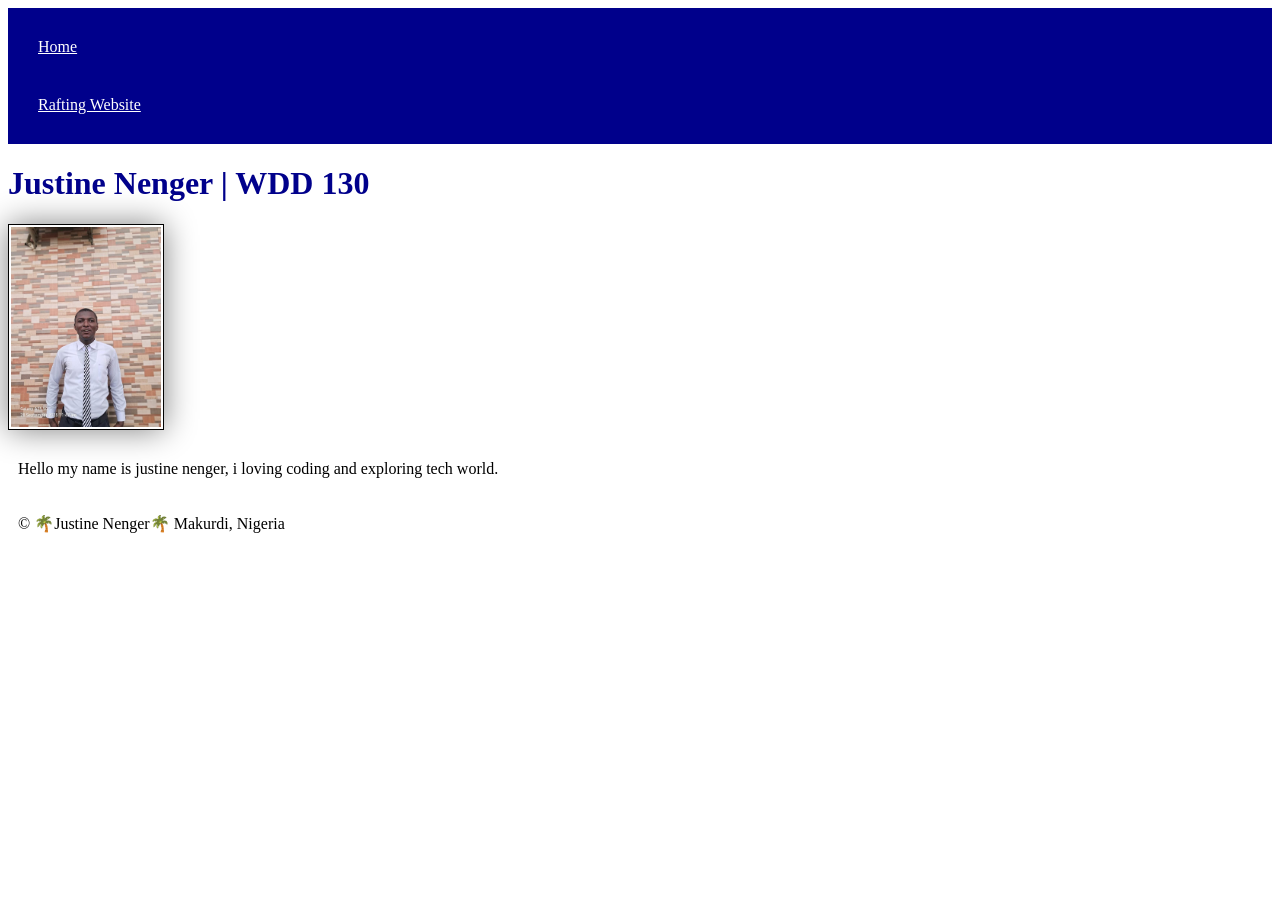
==== index.html @ 0956733b "week02" ====
<!DOCTYPE html>
<html lang="en">

<head>
    <meta charset="UTF-8">
    <meta name="viewport" content="width=device-width, initial-scale=1.0">
    <title>Justine Nenger | WDD 130</title>
    <link rel="stylesheet" href="styles/styles.css">
</head>

<body>
    <header>
        <nav>
            <a href="#">Home</a>
            <a href="wwr/">Rafting Website</a>
        </nav>
    </header>
    <main>
        <h1>Justine Nenger | WDD 130</h1>
        <img src="images/profile.jpg" alt="Hello, my name is Justine Nenger" width="200">
        <p>Hello my name is justine nenger, i loving coding and exploring tech world.</p>
    </main>
    <footer>
        <p>&copy; 🌴Justine Nenger🌴 Makurdi, Nigeria</p>
    </footer>

</body>

</html>
---- styles/styles.css ----
nav {
    background-color: darkblue;
    padding: 10px;
}
nav a {
    color: white;
    display: block;
    padding: 20px;
}
h1 {
    color: darkblue;
}
img {
    width: 150px;
    height:auto;
    border:1px solid black;
    padding: 2px;
    box-shadow: 0 0 30px gray;
}
p {
    padding:10px;
}
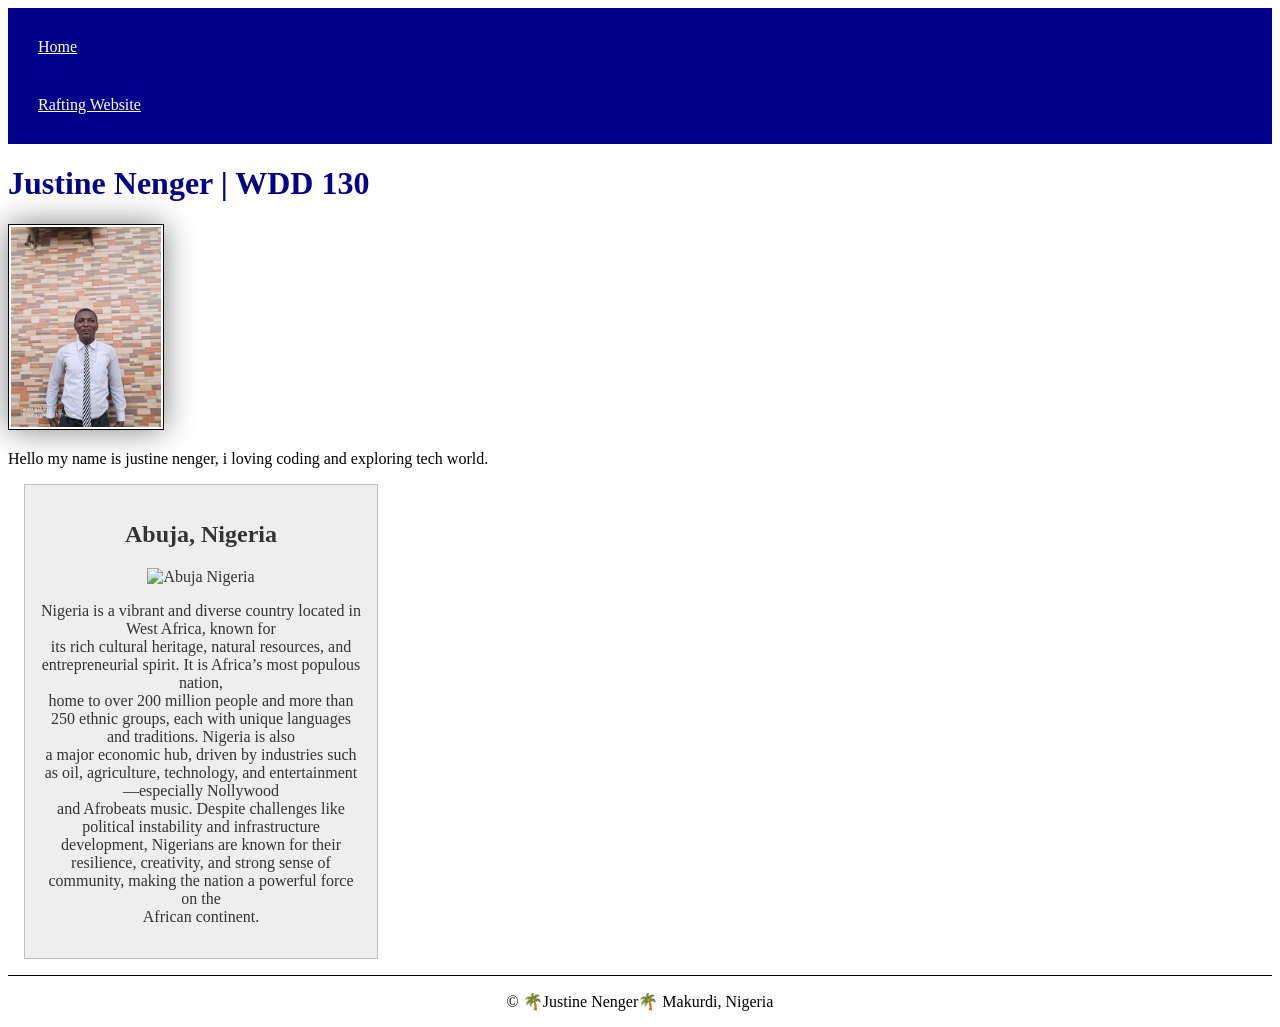
==== commit ca25c302: "home page" ====
--- a/index.html
+++ b/index.html
@@ -5,6 +5,9 @@
     <meta charset="UTF-8">
     <meta name="viewport" content="width=device-width, initial-scale=1.0">
     <title>Justine Nenger | WDD 130</title>
+    <meta name="description"
+        content="Hello my name is Justine Nenger, the name of this course is WDD 130. The purpose of this web page is to illustrate what i am studying for this term">
+    <meta name="author" content="Justine Nenger">
     <link rel="stylesheet" href="styles/styles.css">
 </head>
 
@@ -20,6 +23,25 @@
         <img src="images/profile.jpg" alt="Hello, my name is Justine Nenger" width="200">
         <p>Hello my name is justine nenger, i loving coding and exploring tech world.</p>
     </main>
+    <aside>
+        <h2>Abuja, Nigeria</h2>
+        <img src="https://media.gettyimages.com/id/94641774/photo/nigeria-cars-drive-past-the-city-gate-in-abuja-nigeria-monday-december-11-2006-opec-the.jpg?s=612x612&w=0&k=20&c=b1iD_cbc14mVGgxFMZMrvON7rH2cs6qTp55kEOOIBqs="
+            alt="Abuja Nigeria">
+        <p>Nigeria is a vibrant and diverse country located in West Africa, known for <br>its rich cultural heritage,
+            natural
+            resources, and entrepreneurial spirit. It is Africa’s most populous nation, <br>home to over 200 million
+            people
+            and more
+            than 250 ethnic groups, each with unique languages and traditions. Nigeria is also <br>a major economic hub,
+            driven by
+            industries such as oil, agriculture, technology, and entertainment—especially Nollywood<br> and Afrobeats
+            music.
+            Despite
+            challenges like political instability and infrastructure development, Nigerians are known for their
+            resilience,
+            creativity, and strong sense of community, making the nation a powerful force on the <br>African continent.
+        </p>
+    </aside>
     <footer>
         <p>&copy; 🌴Justine Nenger🌴 Makurdi, Nigeria</p>
     </footer>
--- a/styles/styles.css
+++ b/styles/styles.css
@@ -10,7 +10,7 @@
 h1 {
     color: darkblue;
 }
-img {
+main img {
     width: 150px;
     height:auto;
     border:1px solid black;
@@ -18,5 +18,26 @@
     box-shadow: 0 0 30px gray;
 }
 p {
-    padding:10px;
+    padding:0px;
+}
+main {
+    max-width: 840px;
+}
+aside {
+    width: 20rem;
+    margin: 1rem;
+    border: 1px solid rgb(0 0 0 / 0.2); /* 1️⃣ */
+    padding: 1rem;
+    background-color: #eee;
+    color: #333;
+    text-align: center;
+}
+aside img {
+    width: 200px;
+    height: auto;
+}
+footer {
+    margin-top: 15px;
+    border-top: 1px solid #000;
+    text-align: center;
 }
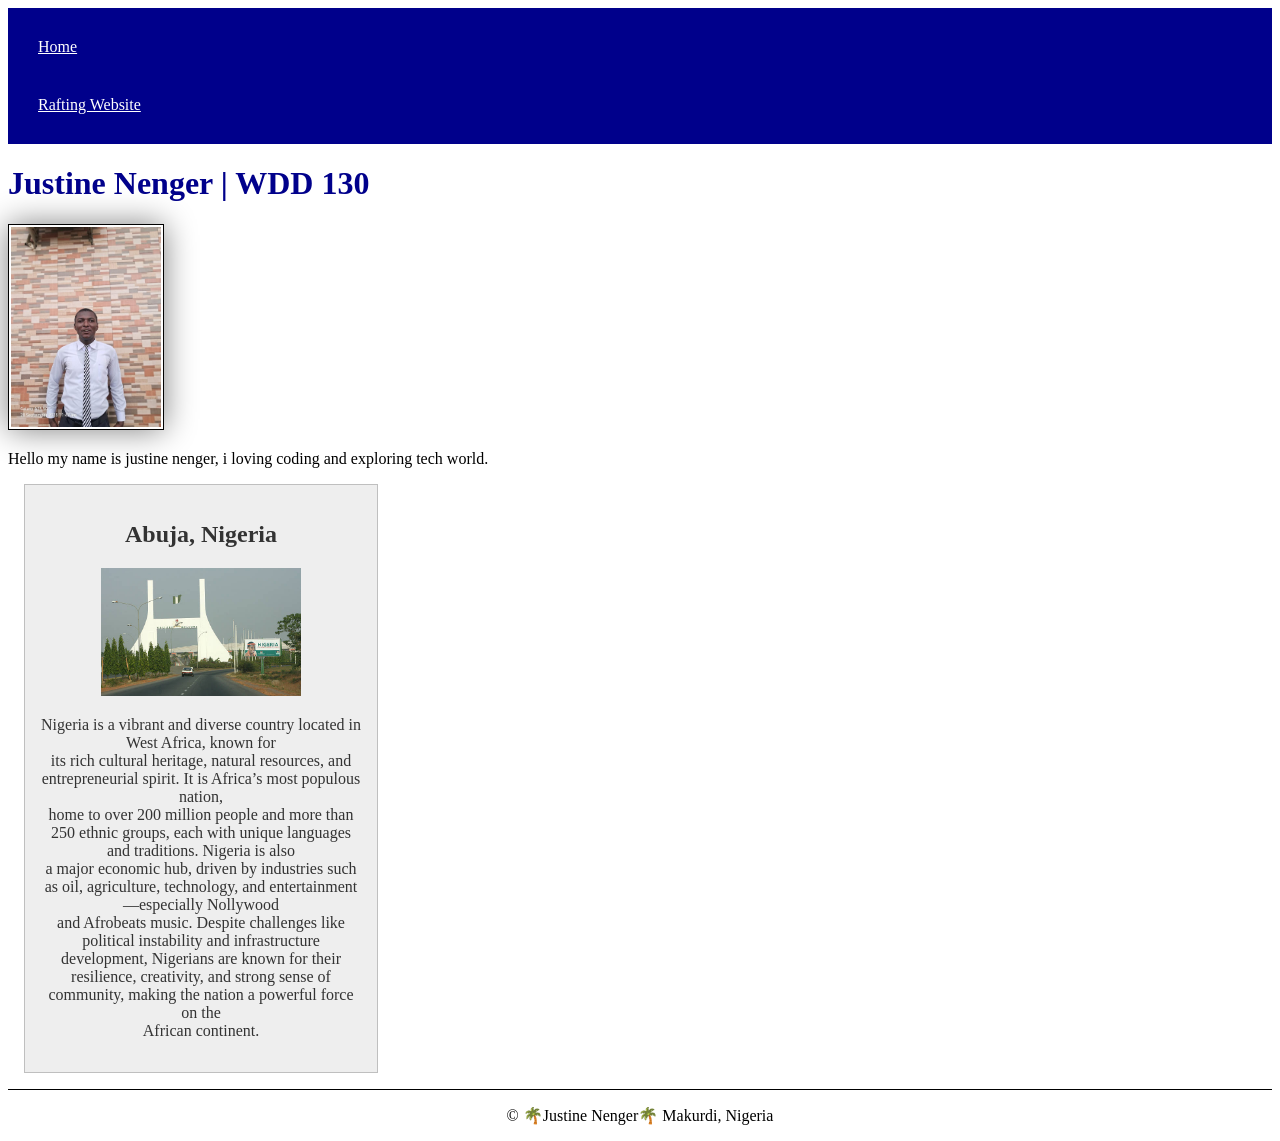
==== commit 8203a34a: "web page" ====
--- a/index.html
+++ b/index.html
@@ -25,8 +25,7 @@
     </main>
     <aside>
         <h2>Abuja, Nigeria</h2>
-        <img src="https://media.gettyimages.com/id/94641774/photo/nigeria-cars-drive-past-the-city-gate-in-abuja-nigeria-monday-december-11-2006-opec-the.jpg?s=612x612&w=0&k=20&c=b1iD_cbc14mVGgxFMZMrvON7rH2cs6qTp55kEOOIBqs="
-            alt="Abuja Nigeria">
+        <img src="images/abuja.jpg" alt="Abuja Nigeria">
         <p>Nigeria is a vibrant and diverse country located in West Africa, known for <br>its rich cultural heritage,
             natural
             resources, and entrepreneurial spirit. It is Africa’s most populous nation, <br>home to over 200 million
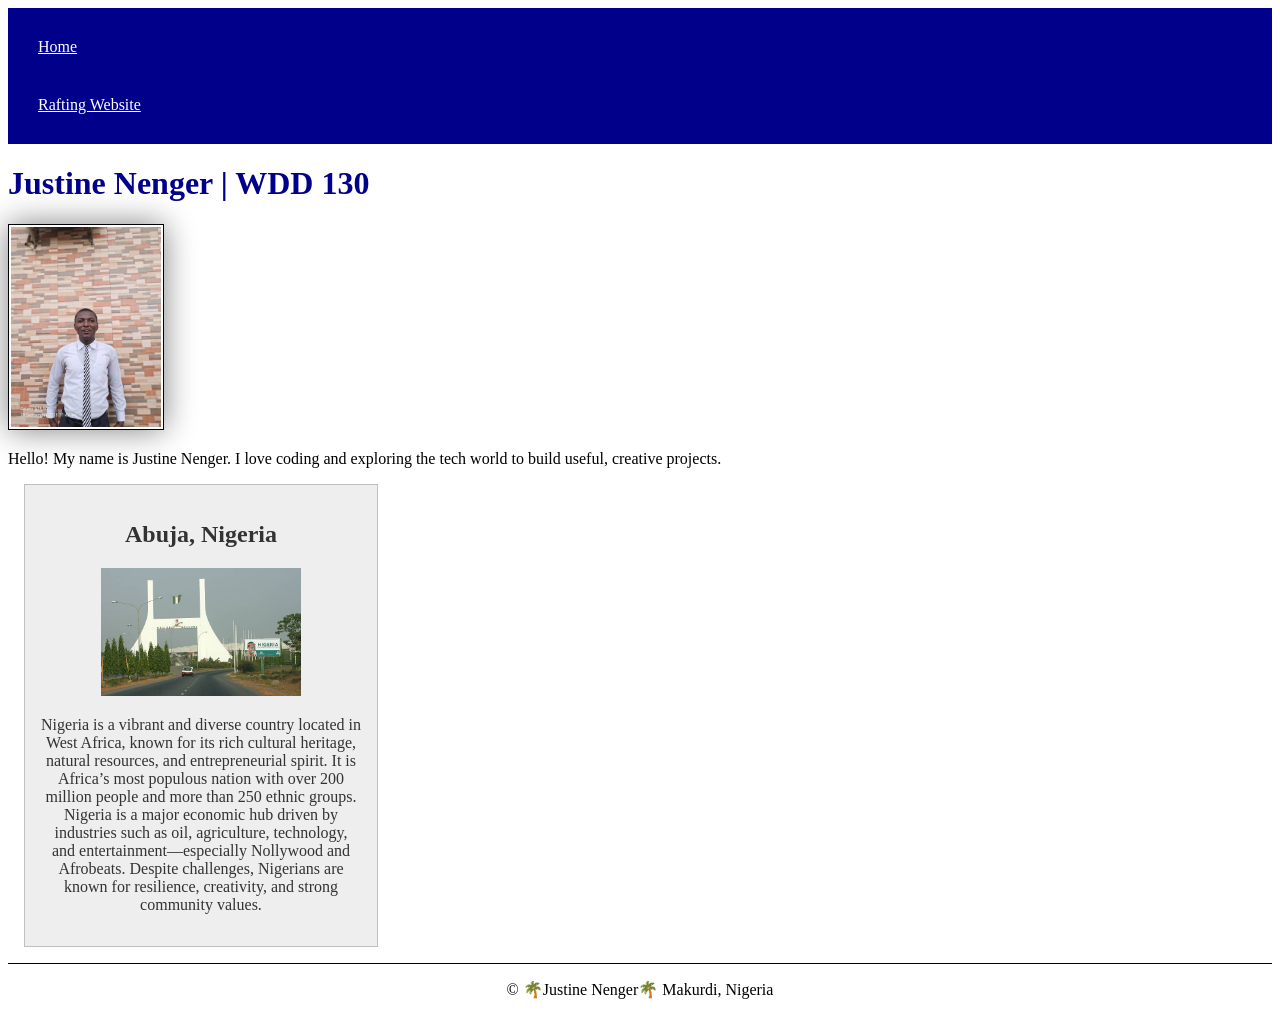
==== commit 052ab6bd: "web pages" ====
--- a/index.html
+++ b/index.html
@@ -6,7 +6,7 @@
     <meta name="viewport" content="width=device-width, initial-scale=1.0">
     <title>Justine Nenger | WDD 130</title>
     <meta name="description"
-        content="Hello my name is Justine Nenger, the name of this course is WDD 130. The purpose of this web page is to illustrate what i am studying for this term">
+        content="Hello my name is Justine Nenger, the name of this course is WDD 130. The purpose of this web page is to illustrate what I am studying for this term">
     <meta name="author" content="Justine Nenger">
     <link rel="stylesheet" href="styles/styles.css">
 </head>
@@ -18,33 +18,27 @@
             <a href="wwr/">Rafting Website</a>
         </nav>
     </header>
+
     <main>
         <h1>Justine Nenger | WDD 130</h1>
-        <img src="images/profile.jpg" alt="Hello, my name is Justine Nenger" width="200">
-        <p>Hello my name is justine nenger, i loving coding and exploring tech world.</p>
+        <img src="images/profile.jpg" alt="Profile photo of Justine Nenger">
+        <p>Hello! My name is Justine Nenger. I love coding and exploring the tech world to build useful, creative
+            projects.</p>
     </main>
+
     <aside>
         <h2>Abuja, Nigeria</h2>
         <img src="images/abuja.jpg" alt="Abuja Nigeria">
-        <p>Nigeria is a vibrant and diverse country located in West Africa, known for <br>its rich cultural heritage,
-            natural
-            resources, and entrepreneurial spirit. It is Africa’s most populous nation, <br>home to over 200 million
-            people
-            and more
-            than 250 ethnic groups, each with unique languages and traditions. Nigeria is also <br>a major economic hub,
-            driven by
-            industries such as oil, agriculture, technology, and entertainment—especially Nollywood<br> and Afrobeats
-            music.
-            Despite
-            challenges like political instability and infrastructure development, Nigerians are known for their
-            resilience,
-            creativity, and strong sense of community, making the nation a powerful force on the <br>African continent.
-        </p>
+        <p>Nigeria is a vibrant and diverse country located in West Africa, known for its rich cultural heritage,
+            natural resources, and entrepreneurial spirit. It is Africa’s most populous nation with over 200 million
+            people and more than 250 ethnic groups. Nigeria is a major economic hub driven by industries such as oil,
+            agriculture, technology, and entertainment—especially Nollywood and Afrobeats. Despite challenges, Nigerians
+            are known for resilience, creativity, and strong community values.</p>
     </aside>
+
     <footer>
         <p>&copy; 🌴Justine Nenger🌴 Makurdi, Nigeria</p>
     </footer>
-
 </body>
 
 </html>
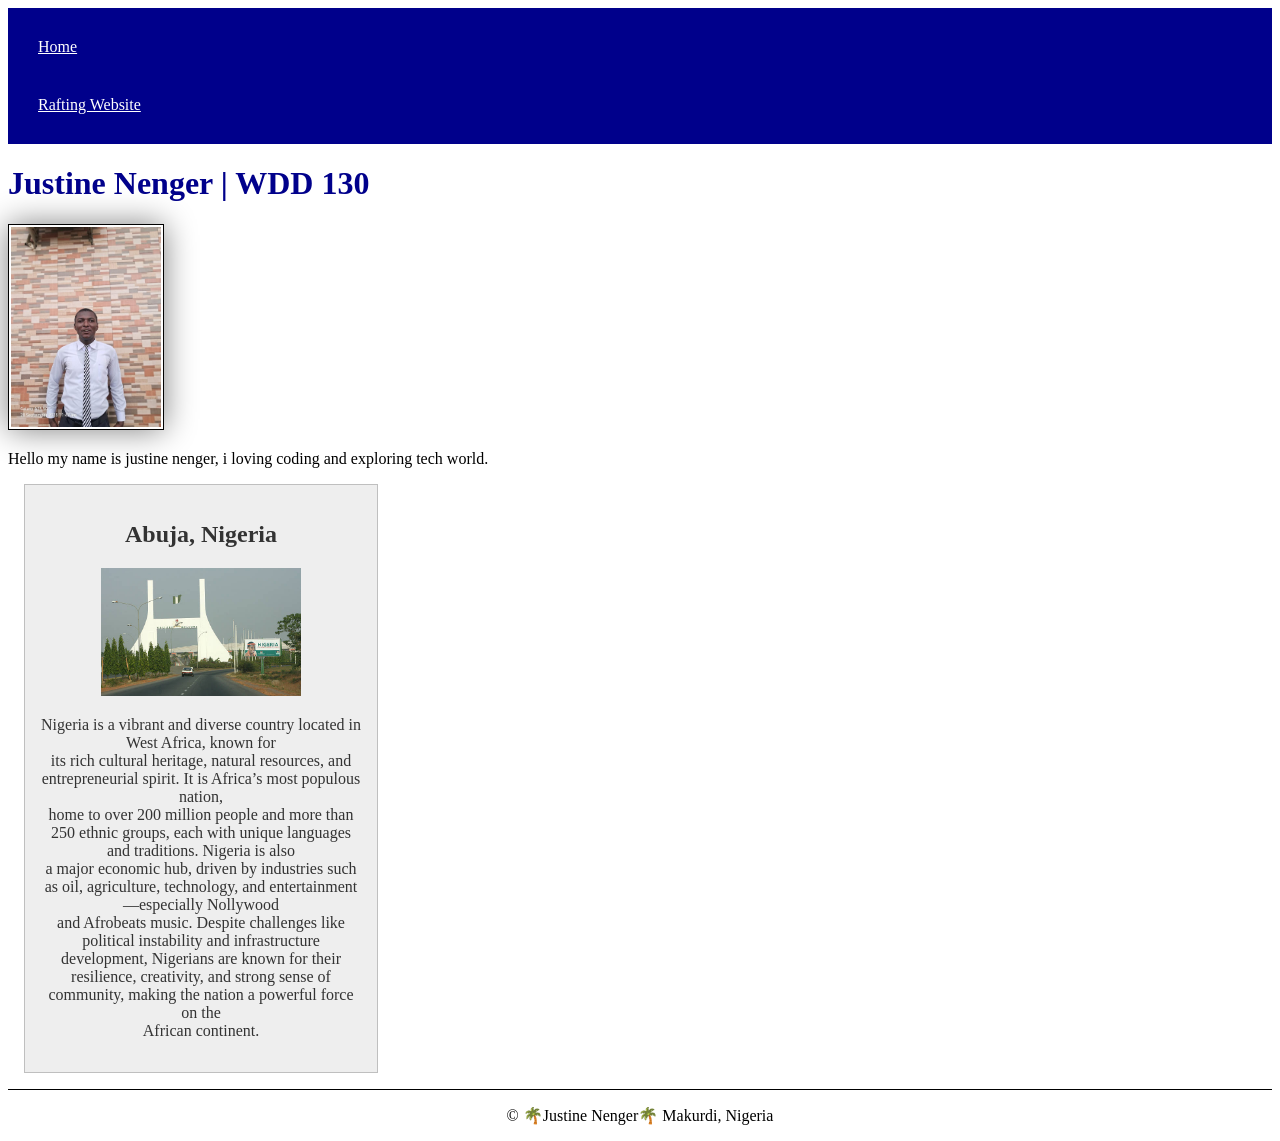
==== commit b32dea92: "webpage" ====
--- a/index.html
+++ b/index.html
@@ -6,7 +6,7 @@
     <meta name="viewport" content="width=device-width, initial-scale=1.0">
     <title>Justine Nenger | WDD 130</title>
     <meta name="description"
-        content="Hello my name is Justine Nenger, the name of this course is WDD 130. The purpose of this web page is to illustrate what I am studying for this term">
+        content="Hello my name is Justine Nenger, the name of this course is WDD 130. The purpose of this web page is to illustrate what i am studying for this term">
     <meta name="author" content="Justine Nenger">
     <link rel="stylesheet" href="styles/styles.css">
 </head>
@@ -18,27 +18,33 @@
             <a href="wwr/">Rafting Website</a>
         </nav>
     </header>
-
     <main>
         <h1>Justine Nenger | WDD 130</h1>
-        <img src="images/profile.jpg" alt="Profile photo of Justine Nenger">
-        <p>Hello! My name is Justine Nenger. I love coding and exploring the tech world to build useful, creative
-            projects.</p>
+        <img src="images/profile.jpg" alt="Hello, my name is Justine Nenger" width="200">
+        <p>Hello my name is justine nenger, i loving coding and exploring tech world.</p>
     </main>
-
     <aside>
         <h2>Abuja, Nigeria</h2>
         <img src="images/abuja.jpg" alt="Abuja Nigeria">
-        <p>Nigeria is a vibrant and diverse country located in West Africa, known for its rich cultural heritage,
-            natural resources, and entrepreneurial spirit. It is Africa’s most populous nation with over 200 million
-            people and more than 250 ethnic groups. Nigeria is a major economic hub driven by industries such as oil,
-            agriculture, technology, and entertainment—especially Nollywood and Afrobeats. Despite challenges, Nigerians
-            are known for resilience, creativity, and strong community values.</p>
+        <p>Nigeria is a vibrant and diverse country located in West Africa, known for <br>its rich cultural heritage,
+            natural
+            resources, and entrepreneurial spirit. It is Africa’s most populous nation, <br>home to over 200 million
+            people
+            and more
+            than 250 ethnic groups, each with unique languages and traditions. Nigeria is also <br>a major economic hub,
+            driven by
+            industries such as oil, agriculture, technology, and entertainment—especially Nollywood<br> and Afrobeats
+            music.
+            Despite
+            challenges like political instability and infrastructure development, Nigerians are known for their
+            resilience,
+            creativity, and strong sense of community, making the nation a powerful force on the <br>African continent.
+        </p>
     </aside>
-
     <footer>
         <p>&copy; 🌴Justine Nenger🌴 Makurdi, Nigeria</p>
     </footer>
+
 </body>
 
 </html>
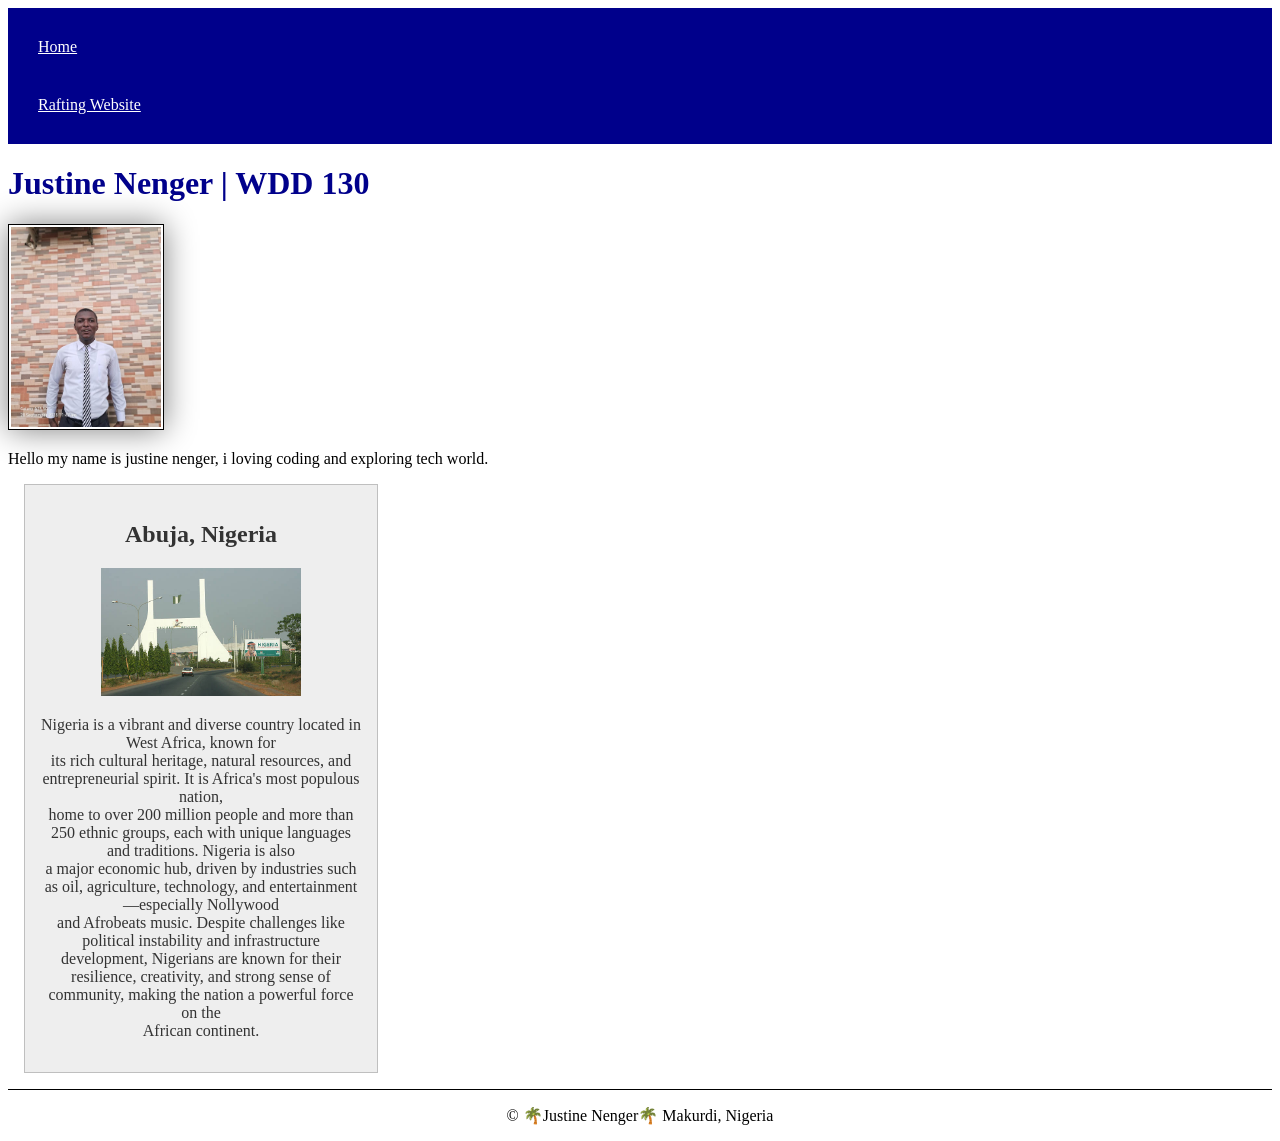
==== commit ad6cb768: "webpage" ====
--- a/index.html
+++ b/index.html
@@ -1,5 +1,5 @@
 <!DOCTYPE html>
-<html lang="en">
+<html lang="en-US">
 
 <head>
     <meta charset="UTF-8">
@@ -28,7 +28,7 @@
         <img src="images/abuja.jpg" alt="Abuja Nigeria">
         <p>Nigeria is a vibrant and diverse country located in West Africa, known for <br>its rich cultural heritage,
             natural
-            resources, and entrepreneurial spirit. It is Africa’s most populous nation, <br>home to over 200 million
+            resources, and entrepreneurial spirit. It is Africa's most populous nation, <br>home to over 200 million
             people
             and more
             than 250 ethnic groups, each with unique languages and traditions. Nigeria is also <br>a major economic hub,
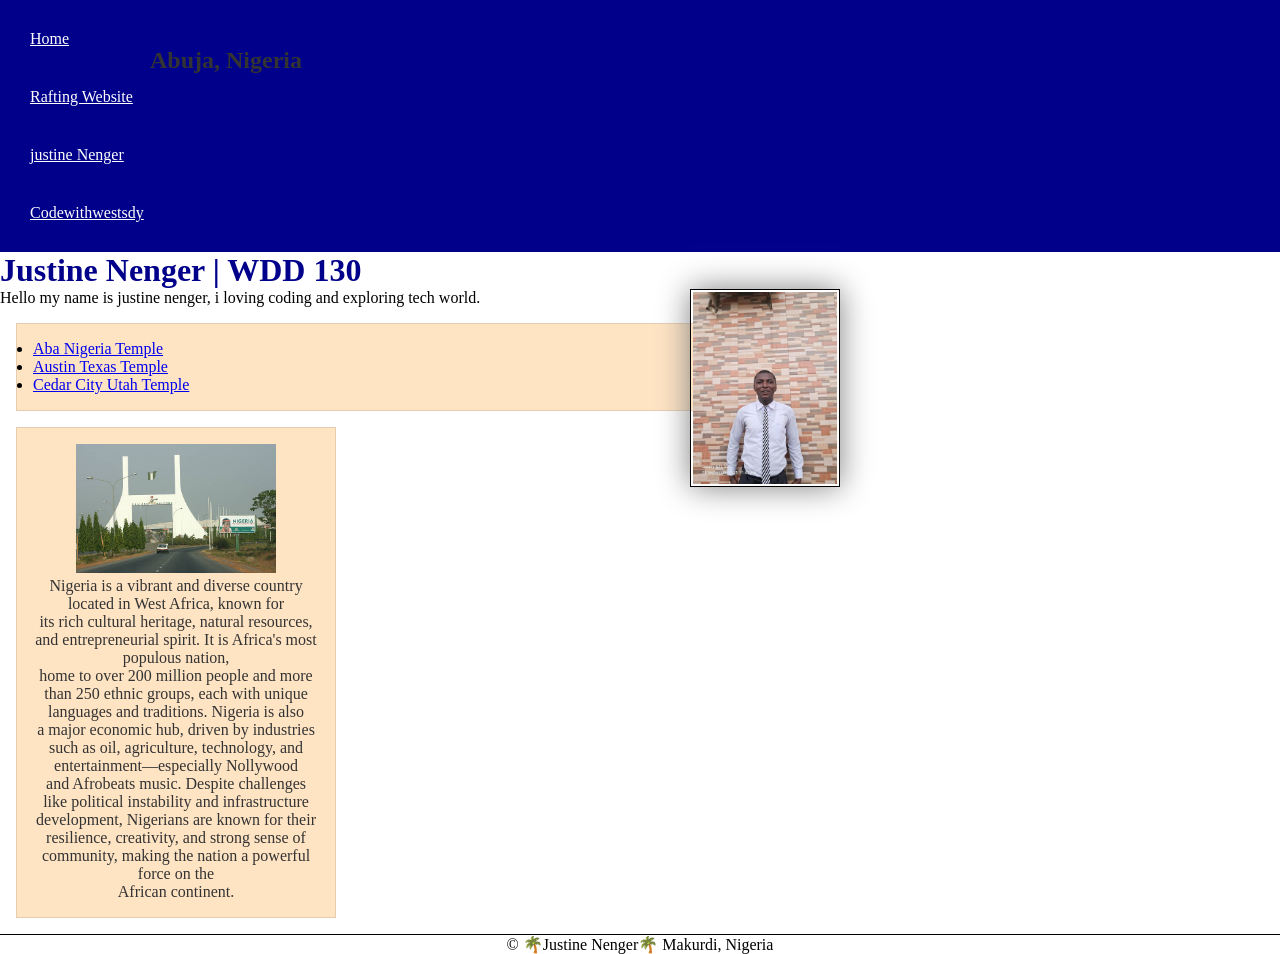
==== commit 9c63f11d: "index" ====
--- a/index.html
+++ b/index.html
@@ -16,14 +16,24 @@
         <nav>
             <a href="#">Home</a>
             <a href="wwr/">Rafting Website</a>
+            <a href="https://www.linkedin.com/in/justinenenger/">justine Nenger</a>
+            <a href="https://web.facebook.com/home.php?_rdc=2&_rdr#">Codewithwestsdy</a>
         </nav>
     </header>
     <main>
         <h1>Justine Nenger | WDD 130</h1>
         <img src="images/profile.jpg" alt="Hello, my name is Justine Nenger" width="200">
         <p>Hello my name is justine nenger, i loving coding and exploring tech world.</p>
+        <ul class="box">
+            <li><a href="https://www.churchofjesuschrist.org/temples/details/aba-nigeria-temple?lang=eng"
+                    target="-blank">Aba Nigeria Temple</a></li>
+            <li><a href="https://www.churchofjesuschrist.org/temples/details/austin-texas-temple?lang=eng"
+                    target="-blank">Austin Texas Temple</a></li>
+            <li><a href="https://www.churchofjesuschrist.org/temples/details/cedar-city-utah-temple?lang=eng"
+                    target="-blank">Cedar City Utah Temple</a> </li>
+        </ul>
     </main>
-    <aside>
+    <aside class="box">
         <h2>Abuja, Nigeria</h2>
         <img src="images/abuja.jpg" alt="Abuja Nigeria">
         <p>Nigeria is a vibrant and diverse country located in West Africa, known for <br>its rich cultural heritage,
--- a/styles/styles.css
+++ b/styles/styles.css
@@ -1,3 +1,11 @@
+*{
+    margin: 0;
+    padding: 0;
+    box-sizing: border-box;
+}
+:root {
+    
+}
 nav {
     background-color: darkblue;
     padding: 10px;
@@ -11,11 +19,13 @@
     color: darkblue;
 }
 main img {
+    float: right;
     width: 150px;
     height:auto;
     border:1px solid black;
     padding: 2px;
     box-shadow: 0 0 30px gray;
+    
 }
 p {
     padding:0px;
@@ -25,9 +35,7 @@
 }
 aside {
     width: 20rem;
-    margin: 1rem;
     border: 1px solid rgb(0 0 0 / 0.2); /* 1️⃣ */
-    padding: 1rem;
     background-color: #eee;
     color: #333;
     text-align: center;
@@ -36,8 +44,20 @@
     width: 200px;
     height: auto;
 }
+aside h2 {
+    position: absolute;
+    top: 47px;
+    left: 150px;
+}
 footer {
     margin-top: 15px;
     border-top: 1px solid #000;
     text-align: center;
-}+}
+/* Class Selector */
+.box {
+    margin: 1rem;
+    border: 1px solid rgb(0 0 0/ 10%);
+    padding: 1rem;
+    background-color: bisque;
+}
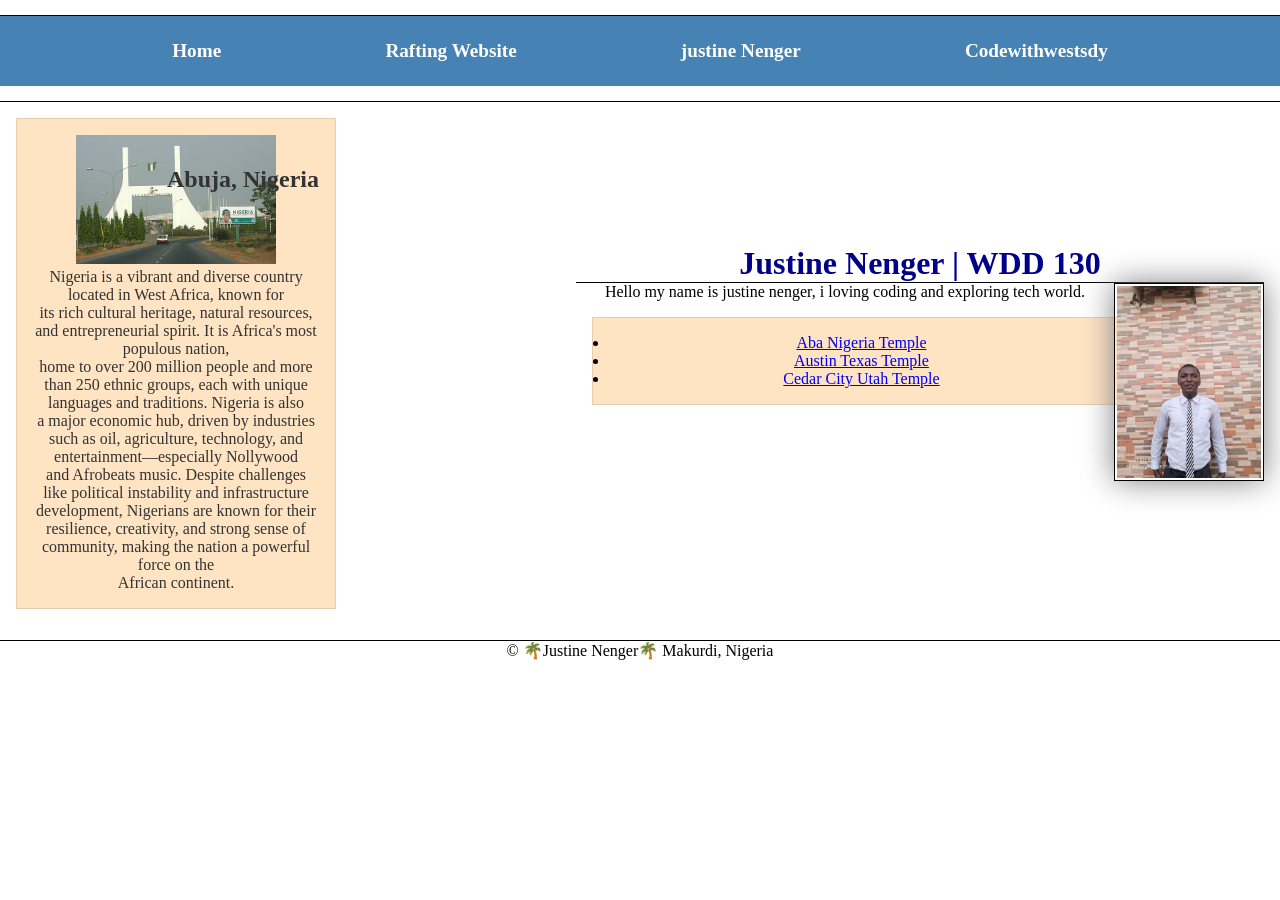
==== commit 059c17a9: "index" ====
--- a/index.html
+++ b/index.html
@@ -20,37 +20,43 @@
             <a href="https://web.facebook.com/home.php?_rdc=2&_rdr#">Codewithwestsdy</a>
         </nav>
     </header>
-    <main>
-        <h1>Justine Nenger | WDD 130</h1>
-        <img src="images/profile.jpg" alt="Hello, my name is Justine Nenger" width="200">
-        <p>Hello my name is justine nenger, i loving coding and exploring tech world.</p>
-        <ul class="box">
-            <li><a href="https://www.churchofjesuschrist.org/temples/details/aba-nigeria-temple?lang=eng"
-                    target="-blank">Aba Nigeria Temple</a></li>
-            <li><a href="https://www.churchofjesuschrist.org/temples/details/austin-texas-temple?lang=eng"
-                    target="-blank">Austin Texas Temple</a></li>
-            <li><a href="https://www.churchofjesuschrist.org/temples/details/cedar-city-utah-temple?lang=eng"
-                    target="-blank">Cedar City Utah Temple</a> </li>
-        </ul>
-    </main>
-    <aside class="box">
-        <h2>Abuja, Nigeria</h2>
-        <img src="images/abuja.jpg" alt="Abuja Nigeria">
-        <p>Nigeria is a vibrant and diverse country located in West Africa, known for <br>its rich cultural heritage,
-            natural
-            resources, and entrepreneurial spirit. It is Africa's most populous nation, <br>home to over 200 million
-            people
-            and more
-            than 250 ethnic groups, each with unique languages and traditions. Nigeria is also <br>a major economic hub,
-            driven by
-            industries such as oil, agriculture, technology, and entertainment—especially Nollywood<br> and Afrobeats
-            music.
-            Despite
-            challenges like political instability and infrastructure development, Nigerians are known for their
-            resilience,
-            creativity, and strong sense of community, making the nation a powerful force on the <br>African continent.
-        </p>
-    </aside>
+    <div class="grid">
+        <main>
+            <h1>Justine Nenger | WDD 130</h1>
+            <img src="images/profile.jpg" alt="Hello, my name is Justine Nenger" width="200">
+            <p>Hello my name is justine nenger, i loving coding and exploring tech world.</p>
+            <ul class="box">
+                <li><a href="https://www.churchofjesuschrist.org/temples/details/aba-nigeria-temple?lang=eng"
+                        target="-blank">Aba Nigeria Temple</a></li>
+                <li><a href="https://www.churchofjesuschrist.org/temples/details/austin-texas-temple?lang=eng"
+                        target="-blank">Austin Texas Temple</a></li>
+                <li><a href="https://www.churchofjesuschrist.org/temples/details/cedar-city-utah-temple?lang=eng"
+                        target="-blank">Cedar City Utah Temple</a> </li>
+            </ul>
+        </main>
+        <aside class="box">
+            <h2>Abuja, Nigeria</h2>
+            <img src="images/abuja.jpg" alt="Abuja Nigeria">
+            <p>Nigeria is a vibrant and diverse country located in West Africa, known for <br>its rich cultural
+                heritage,
+                natural
+                resources, and entrepreneurial spirit. It is Africa's most populous nation, <br>home to over 200 million
+                people
+                and more
+                than 250 ethnic groups, each with unique languages and traditions. Nigeria is also <br>a major economic
+                hub,
+                driven by
+                industries such as oil, agriculture, technology, and entertainment—especially Nollywood<br> and
+                Afrobeats
+                music.
+                Despite
+                challenges like political instability and infrastructure development, Nigerians are known for their
+                resilience,
+                creativity, and strong sense of community, making the nation a powerful force on the <br>African
+                continent.
+            </p>
+        </aside>
+    </div>
     <footer>
         <p>&copy; 🌴Justine Nenger🌴 Makurdi, Nigeria</p>
     </footer>
--- a/styles/styles.css
+++ b/styles/styles.css
@@ -7,16 +7,23 @@
     
 }
 nav {
-    background-color: darkblue;
-    padding: 10px;
+    background-color:steelblue;
+    padding: 1rem;
+    display: flex;
+    justify-content: space-evenly;
+    align-items: center;
 }
 nav a {
-    color: white;
     display: block;
-    padding: 20px;
+    padding: 0.5rem;
+    text-decoration: none;
+    font-size: 1.2rem;
+    font-weight: 700;
+    color: #fff;
 }
 h1 {
     color: darkblue;
+    border-bottom: 1px solid black;
 }
 main img {
     float: right;
@@ -29,9 +36,6 @@
 }
 p {
     padding:0px;
-}
-main {
-    max-width: 840px;
 }
 aside {
     width: 20rem;
@@ -49,7 +53,8 @@
     top: 47px;
     left: 150px;
 }
-footer {
+header, .grid, footer{
+    margin: 0 auto;
     margin-top: 15px;
     border-top: 1px solid #000;
     text-align: center;
@@ -61,3 +66,17 @@
     padding: 1rem;
     background-color: bisque;
 }
+.grid {
+    display: grid;
+    align-items: center;
+}
+main {
+    grid-column: 2/3;
+    margin: 1rem;
+}
+aside {
+    width: 20rem;
+    position: relative;
+    grid-column: 1/2;
+    grid-row: 1/2;
+}
